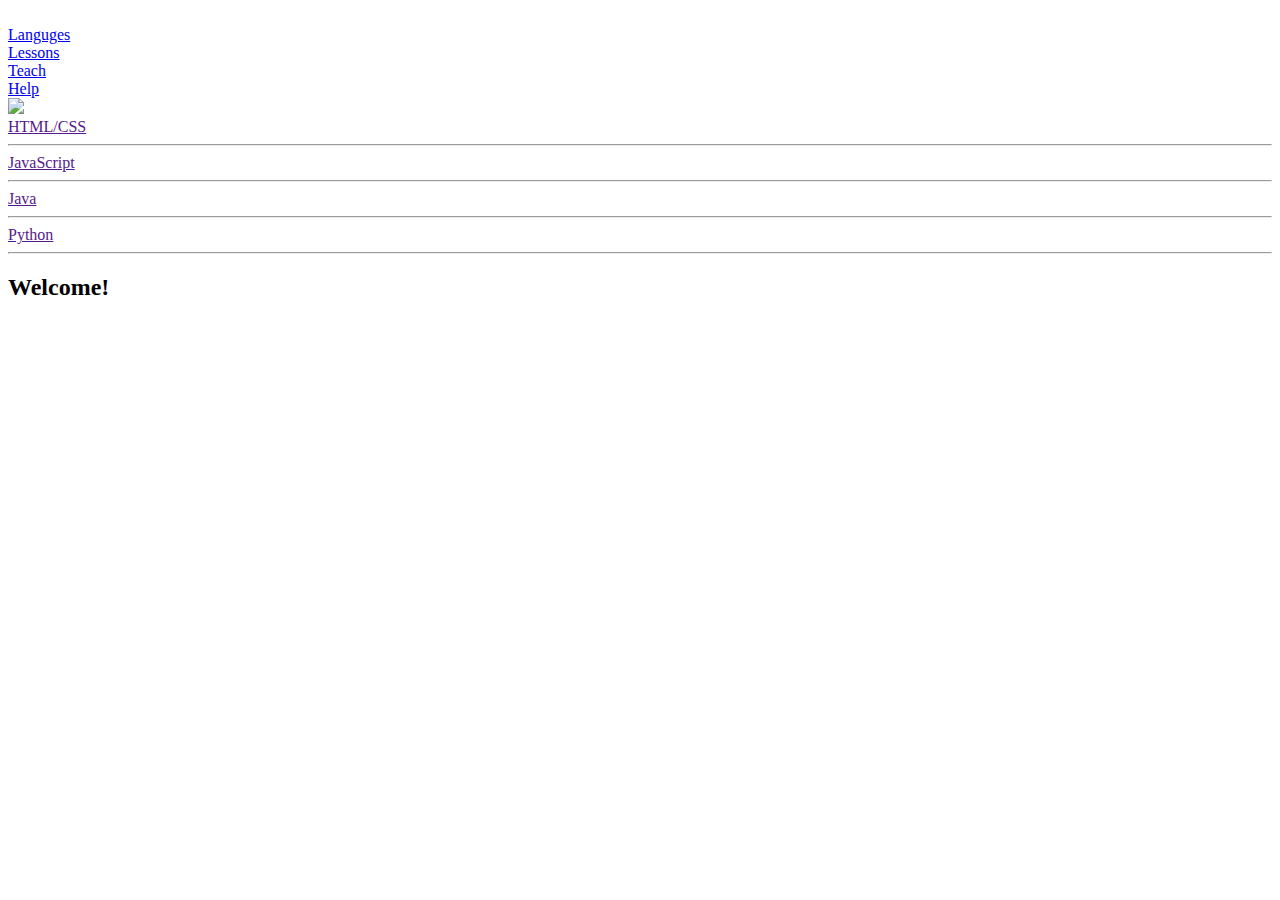
==== index.html @ f24cb2b2 "Add files via upload" ====
<!DOCTYPE html>
<html lang="en">
<head>
    <meta charset="UTF-8">
    <meta http-equiv="X-UA-Compatible" content="IE=edge">
    <meta name="viewport" content="width=device-width, initial-scale=1.0">
    <title>CODELingo : Learning Coding</title>
</head>
<link rel="stylesheet" href="aassets/css/menu.css">
<link rel="stylesheet" href="aassets/css/style.css">
<link rel="stylesheet" href="aassets/css/index.css">
<script src="aassets/javascript/javascript/nameSwitch.js"></script>
<script src="aassets/javascript/javascript/menu.js"></script>
<script src="aassets/javascript/javascript/script.js"></script>
<body>
    <header>
        <nav>
            <div class="head">
                <div class="logo">
                    <span class="logo-image">
                        <img src="aassets/images/icons/logo-title.png" alt="" width="190px">
                    </span>
                </div>
                <section class="section">
                    <div class="sections">
                        <a href="#">
                            <span class="menu-title">Languges</span>
                        </a>
                    </div>
                    <div class="sections">
                        <a href="¤">
                            <span class="menu-title">Lessons</span>
                        </a>
                    </div>
                    <div class="sections">
                        <a href="¤">
                            <span class="menu-title">Teach</span>
                        </a>
                    </div>
                    <div class="sections">
                        <a href="#">
                            <span class="menu-title">Help</span>
                        </a>
                    </div>
                </section>
                <div class="sections settings">
                    <a href="s">
                        <img src="aassets/images/icons/setting.png" id="settings-image" onmouseover="rotateAnimation('settings-image', 0);" width="30px">
                    </a>
                </div>
            </div>
        </nav>
        <nav>
            <div class="lag">
                <div class="sections-2">
                    <a href="">
                        <div class="html-css">
                            <span>HTML/CSS</span>
                        </div>
                    </a>

                    <hr />
                    <a href="">
                        <div class="javascript">
                            <span>JavaScript</span>
                        </div>
                    </a>

                    <hr />

                    <a href="">
                        <div class="java">
                            <span>Java</span>
                        </div>
                    </a>

                    <hr />

                    <a href="">
                        <div class="python">
                            <span>Python</span>
                        </div>
                    </a>
                </div>

                <hr />
            </div>
        </nav>
    </header>

    <article>
        <div class="welcome">
            <span>
                <h2>Welcome!</h2>
            </span>
        </div>
    </article>

    
</body>
</html>
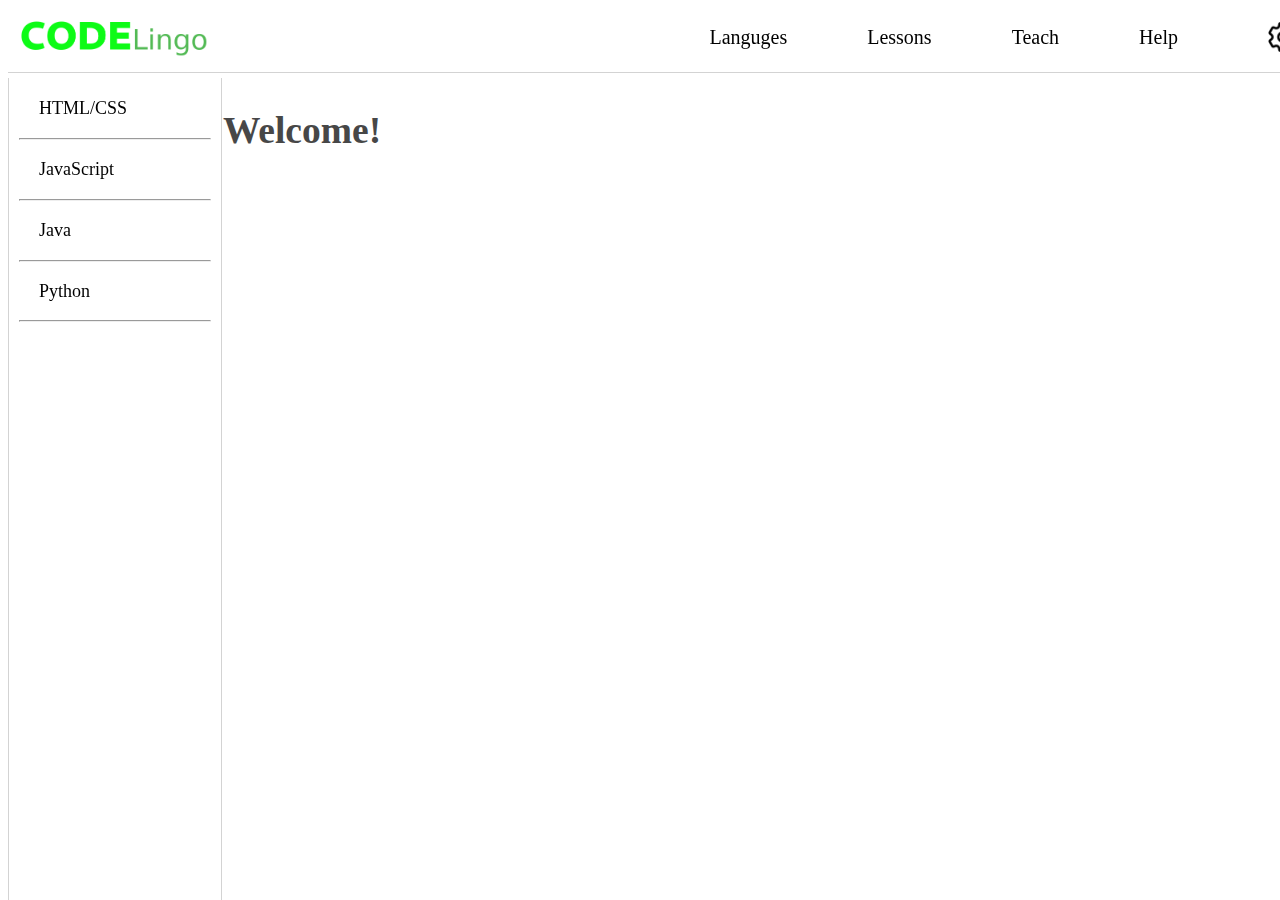
==== commit 143be65a: "Create index.html" ====
--- a/index.html
+++ b/index.html
@@ -6,19 +6,19 @@
     <meta name="viewport" content="width=device-width, initial-scale=1.0">
     <title>CODELingo : Learning Coding</title>
 </head>
-<link rel="stylesheet" href="aassets/css/menu.css">
-<link rel="stylesheet" href="aassets/css/style.css">
-<link rel="stylesheet" href="aassets/css/index.css">
-<script src="aassets/javascript/javascript/nameSwitch.js"></script>
-<script src="aassets/javascript/javascript/menu.js"></script>
-<script src="aassets/javascript/javascript/script.js"></script>
+<link rel="stylesheet" href="../aassets/css/menu.css">
+<link rel="stylesheet" href="../aassets/style.css">
+<link rel="stylesheet" href="../aassets/css/index.css">
+<script src="../aassets/js/nameSwitch.js"></script>
+<script src="../aassets/js/menu.js"></script>
+<script src="../aassets/js/script.js"></script>
 <body>
     <header>
         <nav>
             <div class="head">
                 <div class="logo">
                     <span class="logo-image">
-                        <img src="aassets/images/icons/logo-title.png" alt="" width="190px">
+                        <img src="../aassets/images/icons/logo-title.png" alt="" width="190px">
                     </span>
                 </div>
                 <section class="section">
@@ -45,7 +45,7 @@
                 </section>
                 <div class="sections settings">
                     <a href="s">
-                        <img src="aassets/images/icons/setting.png" id="settings-image" onmouseover="rotateAnimation('settings-image', 0);" width="30px">
+                        <img src="../aassets/images/icons/setting.png" id="settings-image" onmouseover="rotateAnimation('settings-image', 0);" width="30px">
                     </a>
                 </div>
             </div>
@@ -98,4 +98,4 @@
 
     
 </body>
-</html>+</html>
--- a/aassets/css/menu.css
+++ b/aassets/css/menu.css
@@ -0,0 +1,83 @@
+header {
+    padding-bottom: 5.5%;
+}
+
+nav {
+    background: white;
+}
+
+section div a, nav div div a {
+    color: black;
+    text-decoration: none;
+}
+
+section div a span {
+    padding: 10px 20px 10px 20px;
+    margin-left: 40px;
+    border-radius: 13px;
+    transition: .2s ease all;
+    font-weight: 350;
+}
+nav div div a div span {
+    padding: 10px 20px 10px 20px;
+    border-radius: 13px;
+    transition: .4s ease all;
+    font-weight: 400;
+}
+section div a span:hover {
+    background: #0dfb1596;
+    font-weight: 400;
+}
+nav div div a div span:hover {
+    background: rgba(190, 184, 184, 0.4);
+    border: solid 0.5px rgba(128, 128, 128, 0.582);
+    font-weight: 500;
+}
+
+.head {
+    padding: 10px;
+    padding-bottom: 15px;
+    border-bottom: solid 1px lightgray;
+    position: fixed;
+    top: 0; /* Position the navbar at the top of the page */
+    width: 100%
+}
+
+.lag {
+    border: solid 1px lightgray;
+    border-top: none;
+    margin-top: 70px;
+    padding: 10px;
+    padding-bottom: 15px;
+    position: fixed;
+    height: 100%;
+    width: 15%;
+}
+
+.section {
+    display: flex;
+    align-items: center;
+    justify-content: right;
+    margin-top: -35px;
+    margin-right: 100px;
+    font-size: 20px;
+}
+
+.sections {
+    font-size: 20px;
+}
+.sections-2 {
+    font-weight: 550;
+    font-size: 18px;
+}
+.html-css, .java, .javascript, .python {
+    padding: 10px 0px 10px 0px;
+}
+
+.settings {
+    display: flex;
+    align-items: center;
+    justify-content: right;
+    margin-top: -27px;
+    transition: .2 ease all;
+}--- a/aassets/css/index.css
+++ b/aassets/css/index.css
@@ -0,0 +1,67 @@
+article {
+    margin-left: 17%;
+}
+
+article a {
+    text-decoration: none;
+}
+
+.welcome {
+    font-size: 25px;
+    font-weight: bold;  
+    position: relative;
+}
+
+.welcome span {
+    color: rgb(71, 71, 71);
+}
+
+.color {
+    display: grid;
+    padding: 30px 20px 50px 20px;
+    border-radius: 3em 1em;
+    margin-left: 70%;
+    background: #0dfb16;
+
+    color: rgb(15, 88, 25);
+    font-size: 24px;
+    transition: 1s ease all;
+}
+.color:hover {
+    border-radius: 1em 3em;
+}
+
+.color span {
+    display: flex;
+    align-items: center;
+    justify-content: left;
+    margin-top: 50px;
+    transition: 0.7s ease all;
+}
+
+.color span:hover {
+    margin-top: 30px;
+    margin-left: 40px;
+    display: flex;
+    align-items: center;
+    justify-content: left;
+    color: white;
+    transition: 0.7s ease all;
+}
+
+.what-is-this {
+    display: flex;
+    padding-bottom: 400px;
+}
+.box {
+    padding: 30px;
+    border-radius: 20px;
+    background: rgba(190, 184, 184, 0.4);
+    border: solid 0.5px rgba(128, 128, 128, 0.582);
+}
+
+@media screen and (max-width: 800px) {
+    .color {
+        display: none;
+    }
+}